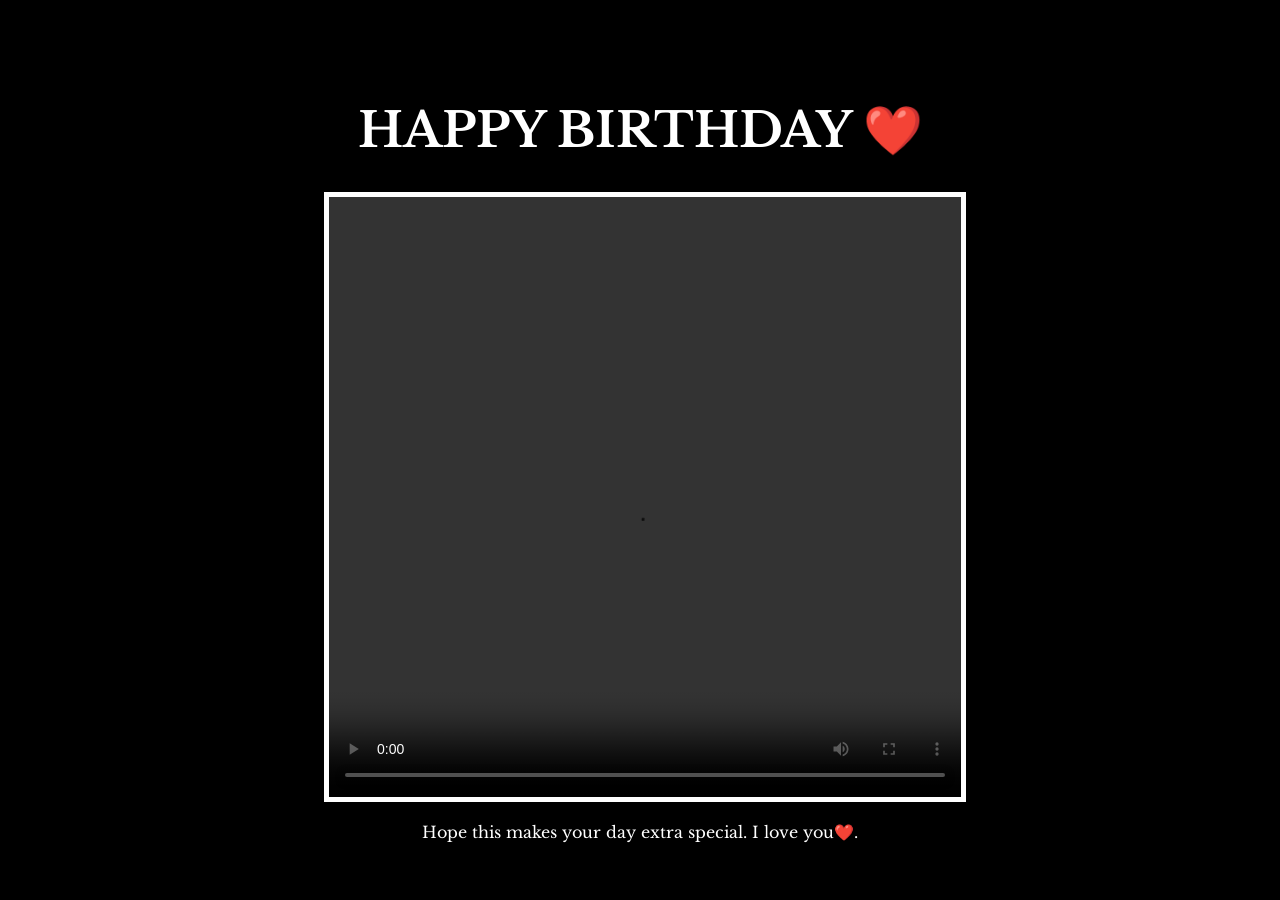
==== video.html @ dd5c47d7 "Add files via upload" ====
<!DOCTYPE html>
<html lang="en">

<head>
  <meta charset="UTF-8">
  <title>Surprise Video</title>

  <link rel="stylesheet" href="./solution.css" />

  <link rel="preconnect" href="https://fonts.googleapis.com">
  <link rel="preconnect" href="https://fonts.gstatic.com" crossorigin>
  <link href="https://fonts.googleapis.com/css2?family=Libre+Baskerville&display=swap" rel="stylesheet">
</head>

<body>

  <div class="poster">

    <h1>Happy Birthday ❤️</h1>

    <video class="motivation-img" width="100%" height="600" controls autoplay playsinline preload="auto">
      <source src="./assets/images/surprise_converted.mp4" />
      Your browser does not support this video format.
    </video>

    <p>Hope this makes your day extra special. I love you❤️.</p>

  </div>

</body>

</html>
---- solution.css ----
body {
  background-color: black;
}
h1 {
  text-transform: uppercase;
  font-size: 3rem;
}

.poster {
  width: 50%;
  margin-left: 25%;
  margin-top: 100px;
  color: white;
  font-family: "Libre Baskerville", serif;
  text-align: center;
}

.motivation-img {
  border: 5px solid white;
  width: 100%;
}

button{
  color: pink;
  background-color: black;
}
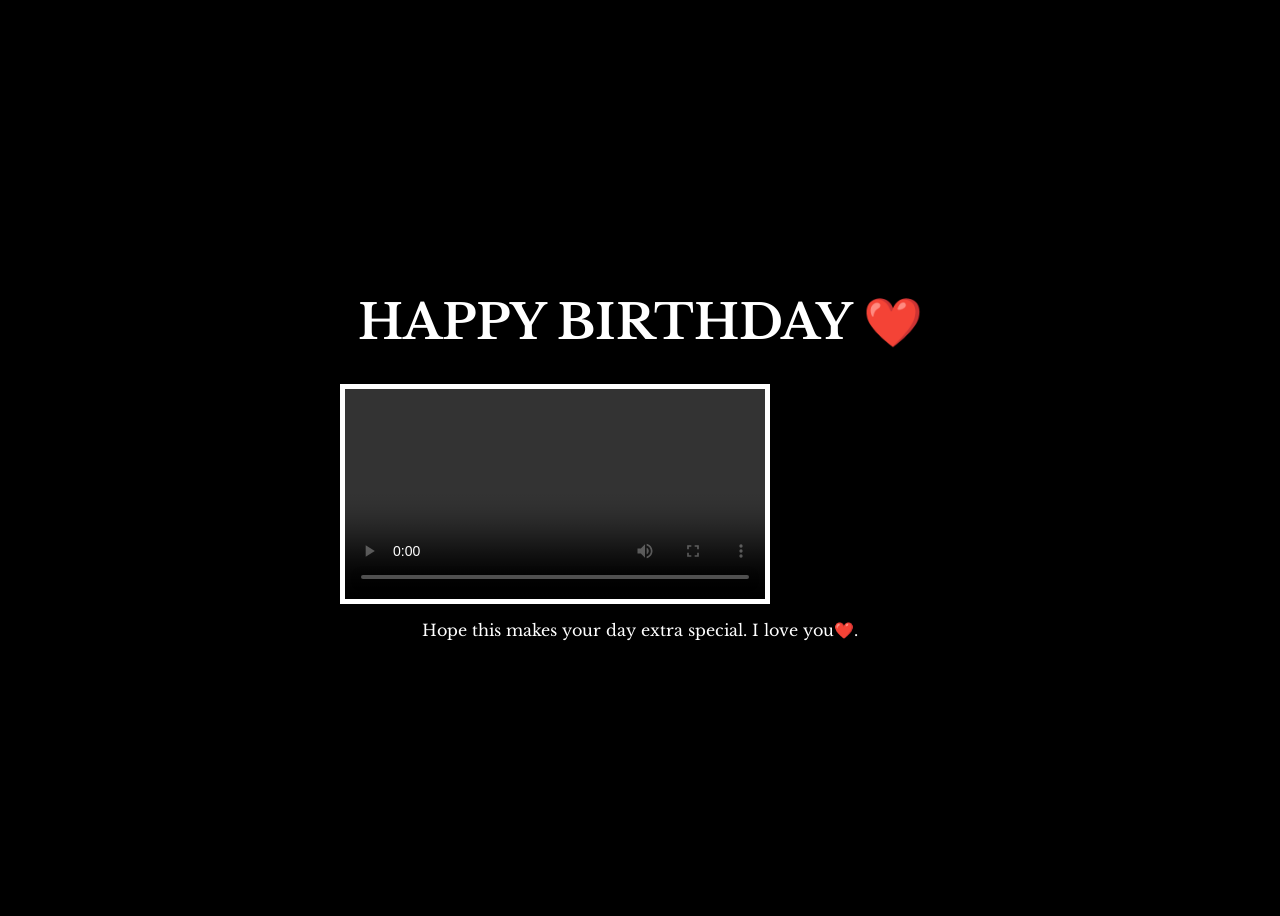
==== commit a9ef7f66: "Update video.html" ====
--- a/video.html
+++ b/video.html
@@ -2,7 +2,7 @@
 <html lang="en">
 
 <head>
-  <meta charset="UTF-8">
+  <meta name="viewport" content="width=device-width, initial-scale=1.0" charset="UTF-8">
   <title>Surprise Video</title>
 
   <link rel="stylesheet" href="./solution.css" />
@@ -18,7 +18,7 @@
 
     <h1>Happy Birthday ❤️</h1>
 
-    <video class="motivation-img" width="100%" height="600" controls autoplay playsinline preload="auto">
+    <video class="motivation-img" controls autoplay playsinline preload="auto">
       <source src="./assets/images/surprise_converted.mp4" />
       Your browser does not support this video format.
     </video>
@@ -29,4 +29,4 @@
 
 </body>
 
-</html>+</html>
--- a/solution.css
+++ b/solution.css
@@ -7,9 +7,15 @@
 }
 
 .poster {
-  width: 50%;
-  margin-left: 25%;
-  margin-top: 100px;
+  width: 90%;
+  max-width: 600px;
+  margin: 0 auto;
+  min-height: 100vh;
+
+  display: flex;
+  flex-direction: column;
+  justify-content: center;
+
   color: white;
   font-family: "Libre Baskerville", serif;
   text-align: center;
@@ -18,6 +24,8 @@
 .motivation-img {
   border: 5px solid white;
   width: 100%;
+  max-width: 420px;
+  height: auto;
 }
 
 button{
